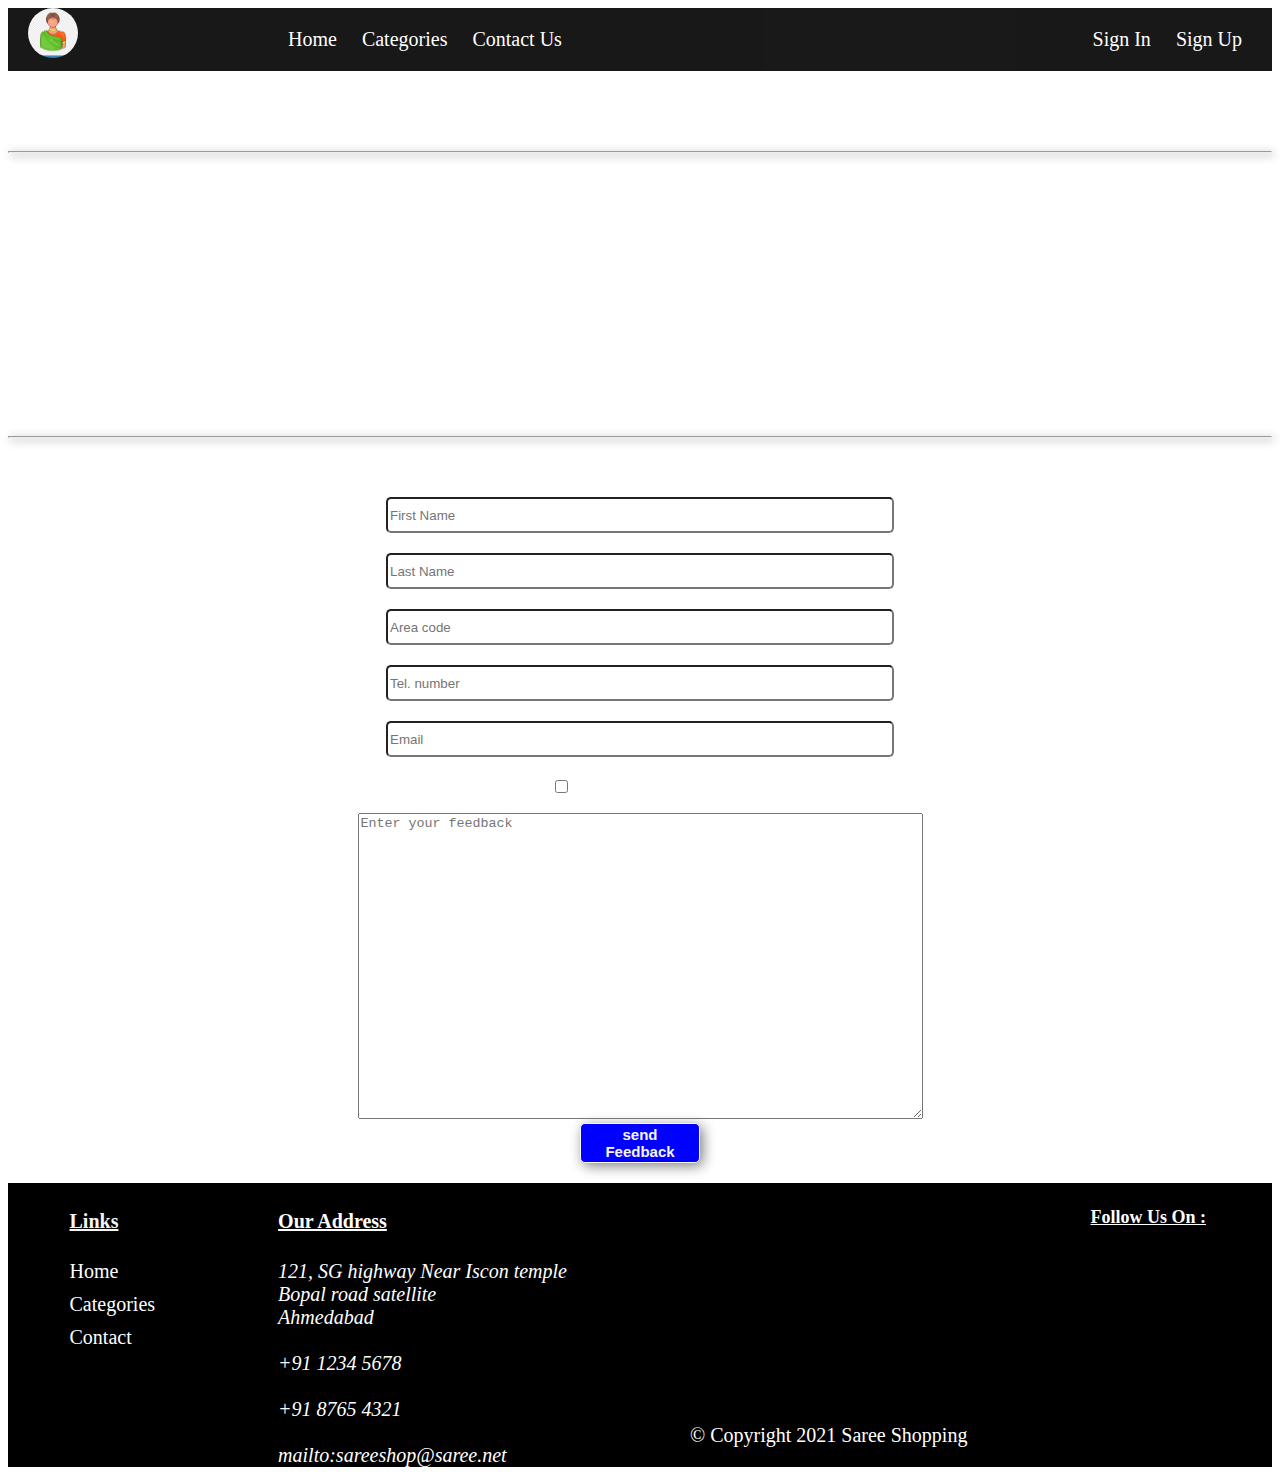
==== contactus.html @ 6f8c0c46 "first commit" ====
<!DOCTYPE html>
<html lang="en">

<head>

    <title>Contact Us</title>
    <link rel="stylesheet" href="mystyles/styles.css">
    <link rel="stylesheet" href="https://cdnjs.cloudflare.com/ajax/libs/font-awesome/5.15.3/css/all.min.css" integrity="sha512-iBBXm8fW90+nuLcSKlbmrPcLa0OT92xO1BIsZ+ywDWZCvqsWgccV3gFoRBv0z+8dLJgyAHIhR35VZc2oM/gI1w==" crossorigin="anonymous" referrerpolicy="no-referrer" />
    <style>
        body{
            background: url("https://wallpaperaccess.com/full/1489187.jpg"); 
        }
    </style>
    <script src="jQuery/jquery-3.6.0.js"></script>
</head>
<body>
    <nav class="navbar">
        <div class="leftNav">
            <!-- <ul class="nav"> -->
                <a href="index.html" style="margin-left: 20px;"><img src="Images/logo.jpg" style="border-radius: 50%;" width="50px" height="50px" alt=""></a>
            <!-- </ul> -->
        </div>
        <div class="middleNav">
            <ul class="nav">
                <li> <a href="index.html"> Home</a></li>
                <li><a href="index.html#categories">Categories </a></li>
                <li><a href="#">Contact Us</a></li>
            </ul>
        </div>
        <div class="rightNav">
            <ul class="nav">
                <li><a href="#"><i class="fa fa-bell"></i></a></li>
                <li><a href="#"><i class="fa fa-shopping-cart"></i></a></li>
                <li><a href="signin.html">Sign In</a></li>
                <li><a href="signup.html">Sign Up</a></li>
            </ul>
        </div>
    </nav>
    <main>
    <header class="jumbotron">
        
    </header>
    <main class="contact">
        <div>
            <center><h1>Contact Us</h1></center>
        </div>
        <hr style="box-shadow: 2px 2px 10px;">
        <div  class="contactLocation">
            <div>
                <h3>Location Information</h3>
            </div>
            <div>
                   <h5>Our Address</h5>
                    <address style="font-size: 100%">
		              121, SG highway Near Iscon temple<br>
		              Bopal road satellite <br>
		              Ahmedabad<br><br>
		              <i class="fa fa-phone"></i>: +91 1234 5678<br>
		              <i class="fa fa-fax"></i>: +91 8765 4321<br>
		              <i class="fa fa-envelope"></i>:
                        <a href="mailto:sareeshop@saree.net" style="color:white;">sareeshop@saree.net</a>
		           </address>
            </div>
            <div>
              <div class="" role="group" style="margin-top: 30px;">
                <a class="" style="color:white;" href="tel:+85212345678"><i class="fa fa-phone"></i> Call</a>&nbsp;
                <a class="" style="color:white;" href="mailto:sareeshop@saree.net"><i class="fa fa-envelope"></i> Email</a>
              </div>
            </div>
        </div>
        <hr style="box-shadow: 2px 2px 10px;">

        <div class="contactForm">
           <div>
              <h3>Send us your Feedback</h3>
           </div>
            <div >
              <form>
                    <input type="text" class="formBox" id="firstname" name="firstname" placeholder="First Name"><br>
                 
                    <input type="text" class="formBox" id="lastname" name="lastname" placeholder="Last Name"><br>
                    <input type="tel" class="formBox" id="areacode" name="areacode" placeholder="Area code"><br>
                    <input type="tel" class="formBox" id="telnum" name="telnum" placeholder="Tel. number"><br>
                    <input type="email" class="formBox" id="emailid" name="emailid" placeholder="Email"><br>
                  
                    <input type="checkbox" class="" style="margin-bottom: 20px;" name="approve" id="approve" value="">
                    <strong>May We Contact You?</strong><br>
                     
                    <textarea type="email" class="" id="feedback" name="feedback" placeholder="Enter your feedback" rows="20" cols="68"></textarea><br>
                    <button type="submit" class="contactBtn">
                        send Feedback
                    </button>
              </form>
            </div>
       </div>
    </main>
    <footer class="footer">
        <div style="color: whitesmoke;">
            <h4 class="heading">Links</h4>
            <dl style="list-style-type: none;">
                <dt><a href="/index.html">Home</a></dt>
                <dt><a href="/index.html#categories">Categories</a></dt>
                <dt><a href="#">Contact</a></dt>
            </dl>
        </div>
        <div>
            <h4 class="heading">Our Address</h4>
            <address>
                121, SG highway Near Iscon temple<br>
                Bopal road satellite <br>
                Ahmedabad<br><br>
                <i class="fa fa-phone fa-lg"></i> +91 1234 5678<br><br>
                <i class="fa fa-fax fa-lg"></i> +91 8765 4321<br><br>
                <i class="fa fa-envelope fa-lg"></i>
                <a style="color: white;" href="mailto:sareeshop@saree.net">mailto:sareeshop@saree.net</a>
            </address>
        </div>
        <div class="" style="margin:auto 0px 0px;">
            <p>© Copyright 2021 Saree Shopping</p>
        </div>
        <div class="social" style= "font-size: 30px;">
            <h4 class="heading" style="font-size: large;">Follow Us On :</h4>
            <a href="http://google.com/"><i class="fab fa-google"></i></a>
            <a href="http://www.facebook.com/profile.php?id="><i class="fab fa-facebook"></i></a>
            <a href="http://www.linkedin.com/in/"><i class="fab fa-linkedin"></i></a>
            <a href="http://twitter.com/"><i class="fab fa-twitter"></i></a>
            <a href="http://youtube.com/"><i class="fab fa-youtube"></i></a>
            <a href="mailto:"><i class="fa fa-envelope"></i></a>
        </div>
    </footer>
</body>

</html>
---- mystyles/styles.css ----
.navbar{
    opacity: 0.9;
    background-color: black;
    font-size: 20px;
    width: 100%;
    z-index: 2;
    margin-top: 0px ;
}
.heading{
    text-decoration: underline;
}
.navbar>div, .nav>li{
    display: inline-block;
}
a{
    text-decoration: none;
}
.leftNav{
    float: left;
}
.middleNav{
    margin-left: 150px;
}
.rightNav{
    float: right;
    margin-right: 30px;
}
.nav>li{
    margin-left: 20px;
    font-size: 20px;
}
li a{
    color: white;
}
li a:hover{
    color:cornflowerblue;
    
}

.container{
    /* margin: auto; */
    padding: 20px;
    align-items: center;
    object-fit: cover;
}
.container img{
    height: 600px;
    width: 1450px;
}
.product{
    display:inline-block;
    /* border: 1px solid black; */
    height: auto;
    /* padding: 20px; */
    margin-left: 20px;
    margin-top: 50px;
}
.lpro{
    /* display: inline; */
    float: left;
    position: relative;
    cursor: pointer;
}

.lpro:hover .font,.rpro-up-1:hover .font, .rpro-up-2:hover .font, .rpro-dwn:hover .font{
    background-color: #EBA83A;
    color: #171010;
}
.newCollection .font{
    /* position: absolute;
    left: 30px;
    top: 20px;
    width: 200px;
    height: 30px;
    text-align: center;
    font-size: 20px;
    font-weight: bolder;
    font-style: oblique;
    background-color: white;
    border-radius: 2px; */

    position: absolute;
    z-index: 1;
    top: 30px;
    left: 30px;
    transition: .5s;
    background-color: #fff;
    box-shadow: 1px 1px 3px hsl(0deg 0% 53% / 19%);
    padding: 8px 25px;
    padding-top: 8px;
    padding-right: 25px;
    padding-bottom: 8px;
    padding-left: 25px;
    object-fit: cover;
    border-radius: 10px;
    font-weight: bold;
    font-family:'Segoe UI', Tahoma, Geneva, Verdana, sans-serif;
}
/* .rpro-up-1:hover, .lpro:hover, .rpro-up-2:hover{
    background-color: lightcoral;
} */
.rpro{
    float: right;
    margin-left: 30px;
    position: relative;
}
.rpro-up{
    cursor: pointer;
    position: relative;
}
.rpro-up-1{
    float: left;
    margin-right: 30px;
    margin-bottom: 10px;
    position: relative;
}
.rpro-up-2{
    float: right;
    margin-bottom: 10px;
    position: relative;
}
.rpro-dwn{
    position: relative;
    cursor: pointer;
}
.bkimage{
    background-image: url("/Images/fix.jpg");
    background-attachment: fixed;
    background-repeat: no-repeat;
    background-size: cover;
}
.fixBack{
    padding-bottom: 30px;
    text-align: center;
    color: whitesmoke;
}
.blocks{
    text-align: center;
    display: flex;
    justify-content: space-evenly;
    margin-bottom: 50px;
}
.innerBlocks{
    margin-right: 30px;
    height: 550px;
    width: 280px;
}
.buyBtn{
    width: 120px;
    height: 40px;
    background-color: grey;
    color:whitesmoke;
    border:1px solid;
    border-radius: 5px;
    cursor: pointer;
    float: left;
    font: 15px Arial, sans-serif;
    font-weight: bolder;
    box-shadow: 3px 3px 13px rgb(128, 128, 128);
}
.addBtn{
    width: 120px;
    height: 40px;
    background-color: #1A1A1B;
    color:whitesmoke;
    border:1px solid ;
    border-radius: 5px;
    cursor: pointer;
    float: right;
    font: 15px Arial, sans-serif;
    font-weight: bolder;
    box-shadow: 3px 3px 13px rgb(128, 128, 128);

}
.contactBtn{
    width: 120px;
    height: 40px;
    background-color: blue;
    color:whitesmoke;
    border:1px solid ;
    border-radius: 5px;
    cursor: pointer;
    font: 15px Arial, sans-serif;
    font-weight: bolder;
    box-shadow: 3px 3px 13px rgb(128, 128, 128);

}
.blockImage{
    height: 400px;
    width: 280px;
    object-fit: cover;
    border-radius: 10px;
}
.newCollection{
    overflow: hidden;
}
.newCollection .new{
    transition: 0.5s all ease-in-out;
    object-fit: cover;
}
.newCollection:hover .new{
    transform: scale(1.2);
}
.price{
    float: left;
    font-weight: bold;
    margin-right: 20px;
}
.line{
    font-weight: lighter;
    text-decoration: line-through;
}
.star-rating{
    font-style: normal;
    color: orange;
    float: right;
}
.price-rate{
    margin-bottom: 50px;
}
.between{
    text-align: center;
    box-shadow: 2px 2px 10px;
    margin-bottom: 100px;
}
.contactForm{
    text-align: center;
}
.formBox{
    width: 500px;
    height: 30px;
    margin: 0px auto 20px auto;
    border-radius: 5px;
}
.contact{
    /* background-color: #423F3E; */
    color: white;
}
.contactLocation{
    text-align: center;
}

.footer{
    display: flex;
    justify-content: space-around;
    background-color: black;
    color: white;
    margin: 20px 0px 0px 0px;
    font-size: 20px;
}
.social a{
    color: white;
    margin: 0 10px;
}
.social a:hover{
    color:#C84B31;
}
dt{
    margin-bottom: 10px;
}
dt a{
    color: white;
}
.fa-facebook:hover{
    color: blue;
}
.fa-linkedin:hover, .fa-twitter:hover{
    color: cornflowerblue;
}
.fa-youtube:hover{
    color: red;
}
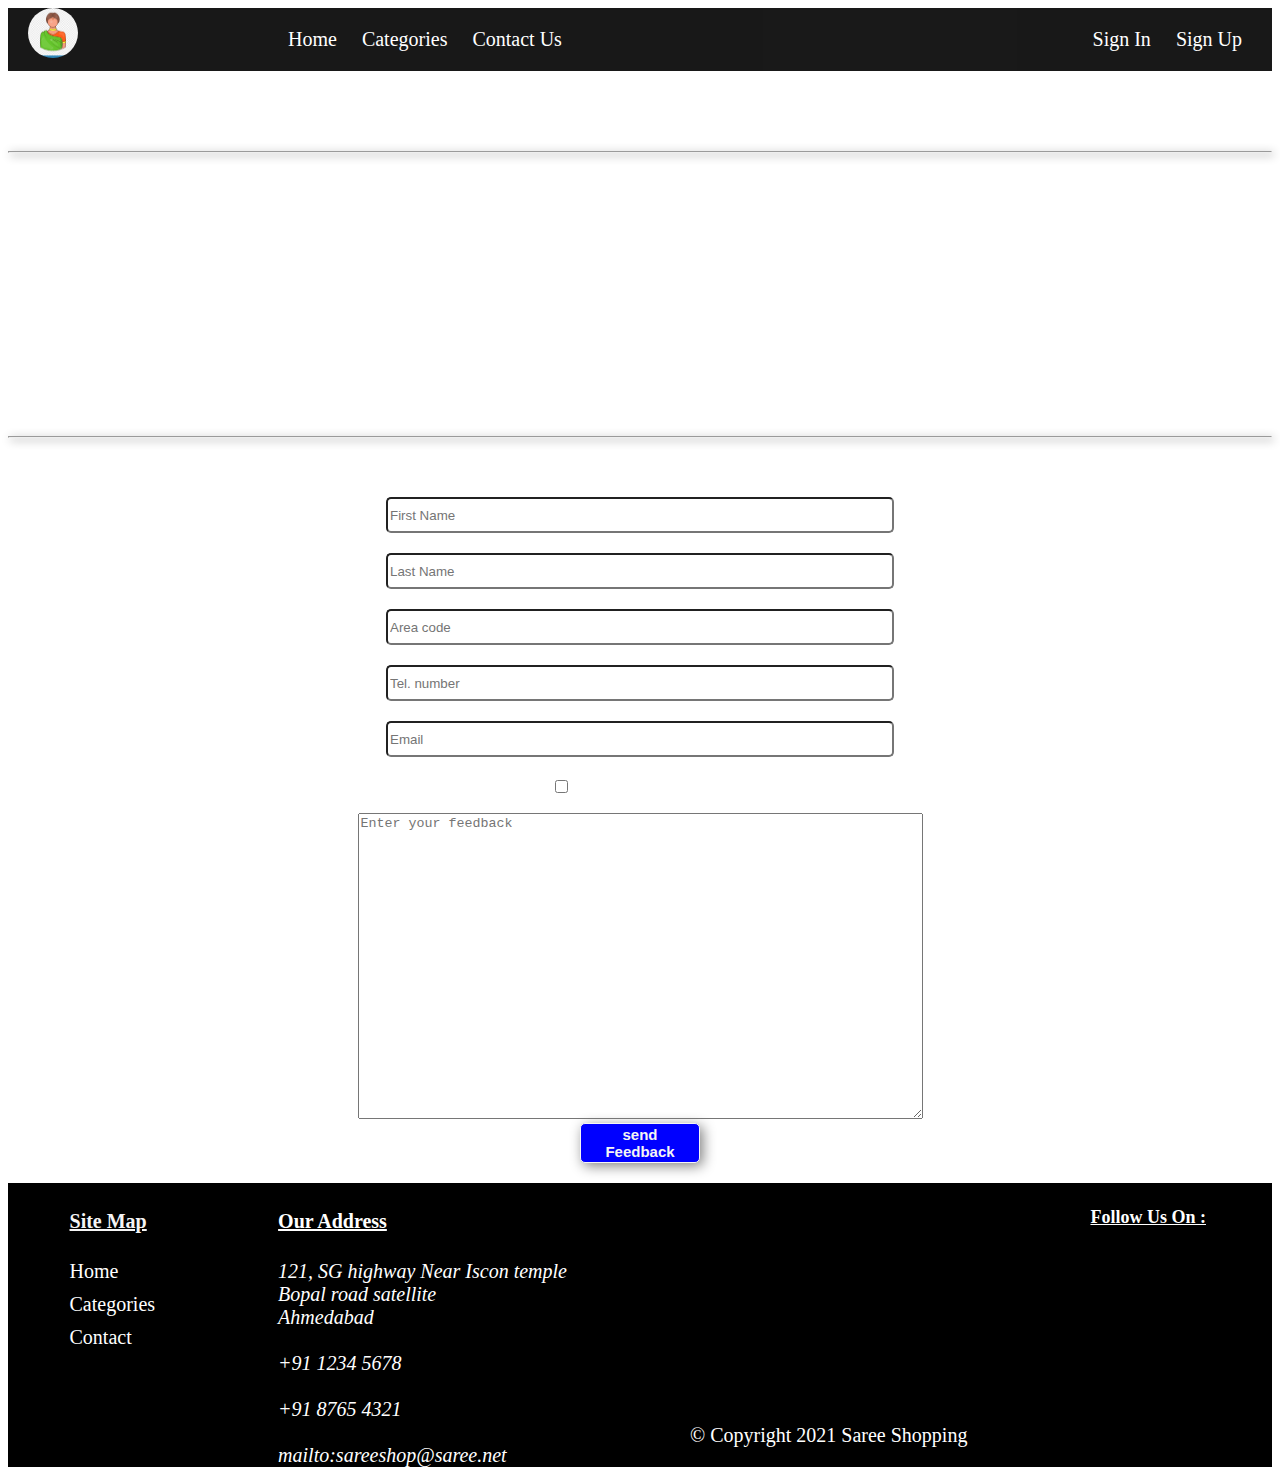
==== commit a244359d: "image changes" ====
--- a/contactus.html
+++ b/contactus.html
@@ -96,7 +96,7 @@
     </main>
     <footer class="footer">
         <div style="color: whitesmoke;">
-            <h4 class="heading">Links</h4>
+            <h4 class="heading">Site Map</h4>
             <dl style="list-style-type: none;">
                 <dt><a href="/index.html">Home</a></dt>
                 <dt><a href="/index.html#categories">Categories</a></dt>
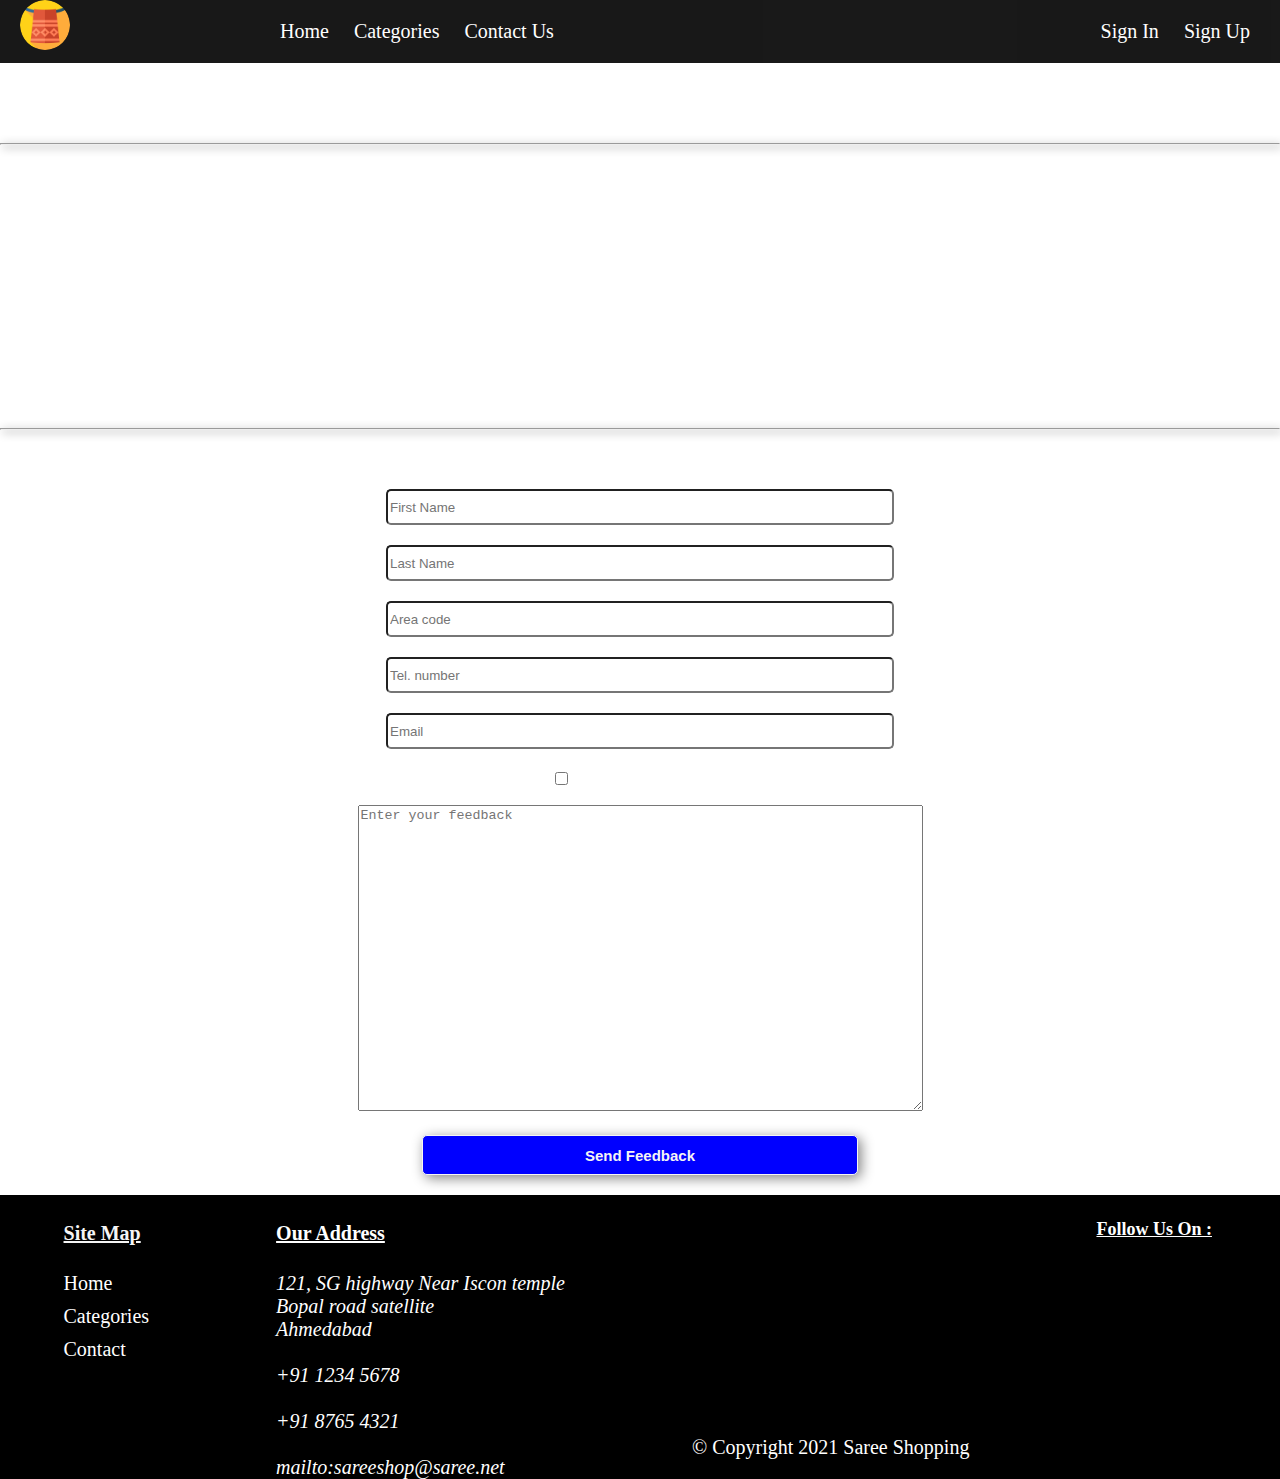
==== commit 2689b3f7: "change images" ====
--- a/contactus.html
+++ b/contactus.html
@@ -2,8 +2,8 @@
 <html lang="en">
 
 <head>
-
     <title>Contact Us</title>
+    <link rel="icon" href="Images/logo.png">
     <link rel="stylesheet" href="mystyles/styles.css">
     <link rel="stylesheet" href="https://cdnjs.cloudflare.com/ajax/libs/font-awesome/5.15.3/css/all.min.css" integrity="sha512-iBBXm8fW90+nuLcSKlbmrPcLa0OT92xO1BIsZ+ywDWZCvqsWgccV3gFoRBv0z+8dLJgyAHIhR35VZc2oM/gI1w==" crossorigin="anonymous" referrerpolicy="no-referrer" />
     <style>
@@ -17,7 +17,7 @@
     <nav class="navbar">
         <div class="leftNav">
             <!-- <ul class="nav"> -->
-                <a href="index.html" style="margin-left: 20px;"><img src="Images/logo.jpg" style="border-radius: 50%;" width="50px" height="50px" alt=""></a>
+                <a href="index.html" style="margin-left: 20px;"><img src="Images/logo.png" style="border-radius: 50%;" width="50px" height="50px" alt=""></a>
             <!-- </ul> -->
         </div>
         <div class="middleNav">
@@ -74,7 +74,7 @@
            <div>
               <h3>Send us your Feedback</h3>
            </div>
-            <div >
+            <div>
               <form>
                     <input type="text" class="formBox" id="firstname" name="firstname" placeholder="First Name"><br>
                  
@@ -88,7 +88,7 @@
                      
                     <textarea type="email" class="" id="feedback" name="feedback" placeholder="Enter your feedback" rows="20" cols="68"></textarea><br>
                     <button type="submit" class="contactBtn">
-                        send Feedback
+                        Send Feedback
                     </button>
               </form>
             </div>
@@ -98,9 +98,9 @@
         <div style="color: whitesmoke;">
             <h4 class="heading">Site Map</h4>
             <dl style="list-style-type: none;">
-                <dt><a href="/index.html">Home</a></dt>
-                <dt><a href="/index.html#categories">Categories</a></dt>
-                <dt><a href="#">Contact</a></dt>
+                <dt><a href="index.html">Home</a></dt>
+                <dt><a href="index.html#categories">Categories</a></dt>
+                <dt><a href="contactus.html">Contact</a></dt>
             </dl>
         </div>
         <div>
--- a/mystyles/styles.css
+++ b/mystyles/styles.css
@@ -5,6 +5,9 @@
     width: 100%;
     z-index: 2;
     margin-top: 0px ;
+}
+body{
+    margin: 0;
 }
 .heading{
     text-decoration: underline;
@@ -44,8 +47,8 @@
     object-fit: cover;
 }
 .container img{
-    height: 600px;
-    width: 1450px;
+    height: 650px;
+    width: 100%;
 }
 .product{
     display:inline-block;
@@ -124,7 +127,7 @@
     cursor: pointer;
 }
 .bkimage{
-    background-image: url("/Images/fix.jpg");
+    background-image: url("../Images/fixSaree.jpg");
     background-attachment: fixed;
     background-repeat: no-repeat;
     background-size: cover;
@@ -173,7 +176,7 @@
 
 }
 .contactBtn{
-    width: 120px;
+    width: 34%;
     height: 40px;
     background-color: blue;
     color:whitesmoke;
@@ -183,7 +186,7 @@
     font: 15px Arial, sans-serif;
     font-weight: bolder;
     box-shadow: 3px 3px 13px rgb(128, 128, 128);
-
+    margin-top: 20px;
 }
 .blockImage{
     height: 400px;
